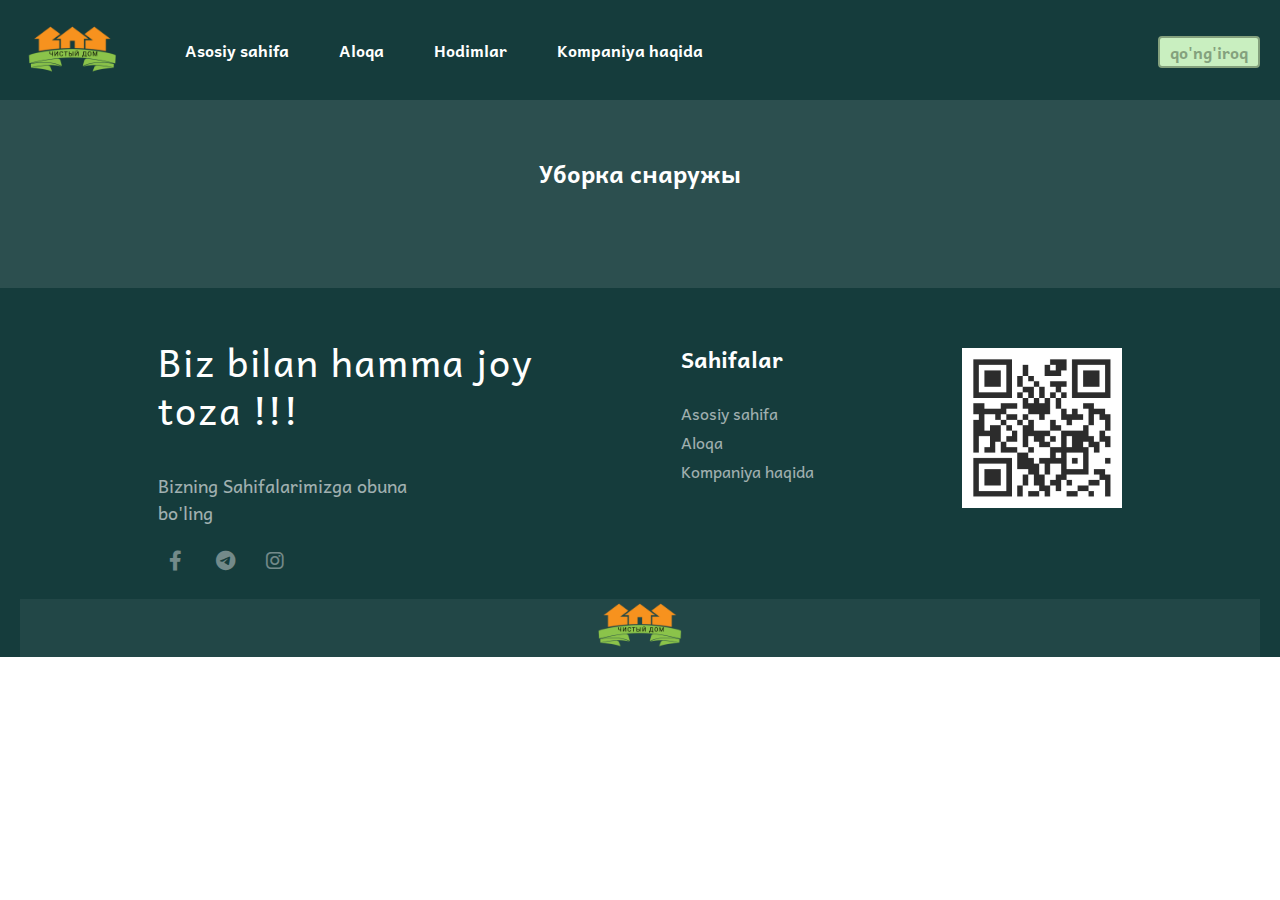
==== external.html @ c8cb9787 "commit" ====
<!DOCTYPE html>
<html lang="ru">
<head>
  <meta charset="UTF-8">
  <meta http-equiv="X-UA-Compatible" content="IE=edge">
  <meta name="viewport" content="width=device-width, initial-scale=1.0">
  <link rel="icon" href="./img/logo.png">
  <title>Чистый дом</title>
  <link rel="stylesheet" href="./css/all.min.css">
  <link rel="stylesheet" href="css/main.css">
  
   <!-- Font -->
   <link rel="preconnect" href="https://fonts.googleapis.com">
   <link rel="preconnect" href="https://fonts.gstatic.com" crossorigin>
   <link href="https://fonts.googleapis.com/css2?family=Andika:ital,wght@0,400;0,700;1,400;1,700&display=swap" rel="stylesheet">
   
</head>
<body>
  <header class="site-header">
    <div class="container">
      <nav class="site-navbar">

        <a href="./index.html" class="site-logo"><img src="./img/logo.png" alt="Чистый дом"></a>

        <ul class="site__navbar-list">
          <li class="site-navbar__list-item">
            <a href="./index.html" class="site-navbar__list-link">Asosiy sahifa</a>
          </li>
          <li class="site-navbar__list-item">
            <a href="#footer-id" class="site-navbar__list-link">Aloqa</a>
          </li>
          <li class="site-navbar__list-item">
            <a href="./huMans.html" class="site-navbar__list-link">Hodimlar</a>
          </li>
          <li class="site-navbar__list-item">
            <a href="./aboutCompany.html" class="site-navbar__list-link">Kompaniya haqida</a>
          </li>
          <li class="site-navbar__list-item site-navbar__list-item-btn">
            <a href="tel:+998971644994" class="site-navbar__list-link site-navbar__btn">qo'ng'iroq</a>
          </li>
        </ul>


        <button class="site-navbar__bars"><i class="fas fa-bars-staggered"></i></button>
      </nav>
    </div>
  </header>

  <main class="site-main">
    <section class="site-section">
      <div class="container">
        <div class="service-section__box">
          <h2 class="section-title">
            Уборка снаружы
          </h2>
          <ul class="servicePage-list"></ul>
        </div>
      </div>
    </section>

     <!-- MODAL -->

     <div class="modal-container" id="mdnContaiiner">
        <div class="popup">
          <h2 class="modal-title"></h2>
          <form class="modal-form">
            <label for="title">Ism</label>
            <input type="text" id="title" placeholder="Ism....">
            <label for="passport">Manzil</label>
            <input type="text" id="passport" placeholder="город, ул. дом">
            <label for="tel">tel:</label>
            <input type="number" id="tel" placeholder="90 123 45 67" maxlength="13">
            <label for="date">Tozalash kuni</label>
            <input type="datetime-local" id="date" placeholder="12.12.1212">
            <label for="commint">Izoh</label>
            <input type="text" id="commint" placeholder="Коммент">
            <button class="servicePage-list__item-link" id="modal-btn__zakaz">Jo'natish</button>
          </form>
        </div>
      </div>

    <!-- template card -->

    <template id="product-template">
      <li class="servicePage-list__item">
        <img class="service-card__img" src="./img/carousel1.jpg" alt="">
        <div class="servicePage-list__item-body">
          <h3 class="servicePage-list__title">
            Xona ichini tozalash
          </h3>
          <p class="servicePage-list__text">
            Lorem ipsum dolor sit amet consectetur adipisicing elit. Temporibus, possimus.
          </p>
          <button 
          id="mdlBtn"  class="servicePage-list__item-link">Заказать</button>
        </div>
      </li>
    </template> 

  </main>

  <footer class="site-footer" id="footer-id">
    <div class="container">
      <div class="footer__box">
        <ul class="footer-list">
          <li class="footer-menu__list-item">
            <p class="footer-logo" href="./index.html">Biz bilan hamma joy <br> toza !!!</p>
            <p class="footer-text">
              Bizning Sahifalarimizga obuna bo'ling
            </p>
            <ul class="footer-contact__list">
              <li class="footer-contact__list-item">
                <a class="brend-icon" href="https://www.facebook.com/profile.php?id=100086475263196" target="_blank"><i class="brend-icon__item fa-brands fa-facebook-f"></i></a>
              </li>
              <li class="footer-contact__list-item">
                <a class="brend-icon" href="https://t.me/NOMER_1_UBORKA" target="_blank"><i class="brend-icon__item fa-brands fa-telegram"></i></a>
              </li>
              <li class="footer-contact__list-item">
                <a class="brend-icon" href="https://www.instagram.com/nomer_1_uborka" target="_blank"><i class="brend-icon__item fa-brands fa-instagram"></i></a>
              </li>
            </ul>
          </li>
          <li class="footer-menu__list-item">
            <ul>
              <li class="footer-list__item-title">
                <h4>Sahifalar</h4>
              </li>
              <li class="footer-list__list-item">
                <a class="footer-list__pages-link" href="./index.html">Asosiy sahifa</a>
              </li>
              <li class="footer-list__list-item">
                <a class="footer-list__pages-link" href="#footer-id">Aloqa</a>
              </li>
              <li class="footer-list__list-item">
                <a class="footer-list__pages-link" href="./aboutCompany.html">Kompaniya haqida</a>
              </li>
            </ul>
          </li>
          <li class="footer-menu__list-item">
            <ul>
              <li class="footer-list__list-item">
                <img class="footer-qr__code" src="./img/QR.jpg" alt="Чистый дом">
              </li>
              
              
            </ul>
          </li>
        </ul>
      </div>
      <div class="footer-end">
        <a class="footer-logotip" href="./index.html"><img src="./img/logo.png" alt="Чистый дом"></a>
      </div>
    </div>
  </footer>

  <script src="./js/header.js"></script>
  <script src="./js/external.js"></script>

</body>
</html>
---- css/main.css ----
/*! normalize.css v8.0.1 | MIT License | github.com/necolas/normalize.css */
/* Document
   ========================================================================== */
/**
 * 1. Correct the line height in all browsers.
 * 2. Prevent adjustments of font size after orientation changes in iOS.
 */
html {
  line-height: 1.15; /* 1 */
  -webkit-text-size-adjust: 100%; /* 2 */
}

/* Sections
   ========================================================================== */
/**
 * Remove the margin in all browsers.
 */
body {
  margin: 0;
}

/**
 * Render the `main` element consistently in IE.
 */
main {
  display: block;
}

/**
 * Correct the font size and margin on `h1` elements within `section` and
 * `article` contexts in Chrome, Firefox, and Safari.
 */
h1 {
  font-size: 2em;
  margin: 0.67em 0;
}

/* Grouping content
   ========================================================================== */
/**
 * 1. Add the correct box sizing in Firefox.
 * 2. Show the overflow in Edge and IE.
 */
hr {
  box-sizing: content-box; /* 1 */
  height: 0; /* 1 */
  overflow: visible; /* 2 */
}

/**
 * 1. Correct the inheritance and scaling of font size in all browsers.
 * 2. Correct the odd `em` font sizing in all browsers.
 */
pre {
  font-family: monospace, monospace; /* 1 */
  font-size: 1em; /* 2 */
}

/* Text-level semantics
   ========================================================================== */
/**
 * Remove the gray background on active links in IE 10.
 */
a {
  background-color: transparent;
}

/**
 * 1. Remove the bottom border in Chrome 57-
 * 2. Add the correct text decoration in Chrome, Edge, IE, Opera, and Safari.
 */
abbr[title] {
  border-bottom: none; /* 1 */
  text-decoration: underline; /* 2 */
  -webkit-text-decoration: underline dotted;
          text-decoration: underline dotted; /* 2 */
}

/**
 * Add the correct font weight in Chrome, Edge, and Safari.
 */
b,
strong {
  font-weight: bolder;
}

/**
 * 1. Correct the inheritance and scaling of font size in all browsers.
 * 2. Correct the odd `em` font sizing in all browsers.
 */
code,
kbd,
samp {
  font-family: monospace, monospace; /* 1 */
  font-size: 1em; /* 2 */
}

/**
 * Add the correct font size in all browsers.
 */
small {
  font-size: 80%;
}

/**
 * Prevent `sub` and `sup` elements from affecting the line height in
 * all browsers.
 */
sub,
sup {
  font-size: 75%;
  line-height: 0;
  position: relative;
  vertical-align: baseline;
}

sub {
  bottom: -0.25em;
}

sup {
  top: -0.5em;
}

/* Embedded content
   ========================================================================== */
/**
 * Remove the border on images inside links in IE 10.
 */
img {
  border-style: none;
}

/* Forms
   ========================================================================== */
/**
 * 1. Change the font styles in all browsers.
 * 2. Remove the margin in Firefox and Safari.
 */
button,
input,
optgroup,
select,
textarea {
  font-family: inherit; /* 1 */
  font-size: 100%; /* 1 */
  line-height: 1.15; /* 1 */
  margin: 0; /* 2 */
}

/**
 * Show the overflow in IE.
 * 1. Show the overflow in Edge.
 */
button,
input { /* 1 */
  overflow: visible;
}

/**
 * Remove the inheritance of text transform in Edge, Firefox, and IE.
 * 1. Remove the inheritance of text transform in Firefox.
 */
button,
select { /* 1 */
  text-transform: none;
}

/**
 * Correct the inability to style clickable types in iOS and Safari.
 */
button,
[type=button],
[type=reset],
[type=submit] {
  -webkit-appearance: button;
}

/**
 * Remove the inner border and padding in Firefox.
 */
button::-moz-focus-inner,
[type=button]::-moz-focus-inner,
[type=reset]::-moz-focus-inner,
[type=submit]::-moz-focus-inner {
  border-style: none;
  padding: 0;
}

/**
 * Restore the focus styles unset by the previous rule.
 */
button:-moz-focusring,
[type=button]:-moz-focusring,
[type=reset]:-moz-focusring,
[type=submit]:-moz-focusring {
  outline: 1px dotted ButtonText;
}

/**
 * Correct the padding in Firefox.
 */
fieldset {
  padding: 0.35em 0.75em 0.625em;
}

/**
 * 1. Correct the text wrapping in Edge and IE.
 * 2. Correct the color inheritance from `fieldset` elements in IE.
 * 3. Remove the padding so developers are not caught out when they zero out
 *    `fieldset` elements in all browsers.
 */
legend {
  box-sizing: border-box; /* 1 */
  color: inherit; /* 2 */
  display: table; /* 1 */
  max-width: 100%; /* 1 */
  padding: 0; /* 3 */
  white-space: normal; /* 1 */
}

/**
 * Add the correct vertical alignment in Chrome, Firefox, and Opera.
 */
progress {
  vertical-align: baseline;
}

/**
 * Remove the default vertical scrollbar in IE 10+.
 */
textarea {
  overflow: auto;
}

/**
 * 1. Add the correct box sizing in IE 10.
 * 2. Remove the padding in IE 10.
 */
[type=checkbox],
[type=radio] {
  box-sizing: border-box; /* 1 */
  padding: 0; /* 2 */
}

/**
 * Correct the cursor style of increment and decrement buttons in Chrome.
 */
[type=number]::-webkit-inner-spin-button,
[type=number]::-webkit-outer-spin-button {
  height: auto;
}

/**
 * 1. Correct the odd appearance in Chrome and Safari.
 * 2. Correct the outline style in Safari.
 */
[type=search] {
  -webkit-appearance: textfield; /* 1 */
  outline-offset: -2px; /* 2 */
}

/**
 * Remove the inner padding in Chrome and Safari on macOS.
 */
[type=search]::-webkit-search-decoration {
  -webkit-appearance: none;
}

/**
 * 1. Correct the inability to style clickable types in iOS and Safari.
 * 2. Change font properties to `inherit` in Safari.
 */
::-webkit-file-upload-button {
  -webkit-appearance: button; /* 1 */
  font: inherit; /* 2 */
}

/* Interactive
   ========================================================================== */
/*
 * Add the correct display in Edge, IE 10+, and Firefox.
 */
details {
  display: block;
}

/*
 * Add the correct display in all browsers.
 */
summary {
  display: list-item;
}

/* Misc
   ========================================================================== */
/**
 * Add the correct display in IE 10+.
 */
template {
  display: none;
}

/**
 * Add the correct display in IE 10.
 */
[hidden] {
  display: none;
}

/* FONTS */ /* GENERAL */
html {
  box-sizing: border-box;
  height: 100%;
  scroll-behavior: smooth;
}

*,
*::before,
*::after {
  box-sizing: inherit;
}

body {
  display: flex;
  flex-direction: column;
  height: 100%;
  padding: 0;
  margin: 0;
  overflow-x: hidden;
  font-family: "Andika", sans-serif;
  background-color: #fff;
}

img {
  max-width: 100%;
  height: auto;
}

a {
  text-decoration: none;
  color: #fff;
}

ul, li {
  margin: 0;
  padding: 0;
  list-style: none;
}

/*CONTAINER*/
.container {
  width: 100%;
  max-width: 1440px;
  margin: 0 auto;
  padding-left: 20px;
  padding-right: 20px;
}

/* VISUALLY-HIDDEN */
.visually-hidden {
  position: absolute;
  width: 1px;
  height: 1px;
  margin: -1px;
  border: 0;
  padding: 0;
  clip: rect(0 0 0 0);
  overflow: hidden;
}

/* HEADER */
.site-header {
  position: fixed;
  z-index: 1000;
  width: 100%;
  height: 100px;
  display: flex;
  align-items: center;
  background: #153C3C;
}

.site-navbar {
  display: flex;
  justify-content: space-between;
  align-items: center;
  gap: 50px;
}
.site-navbar .site-logo {
  width: 120px;
}

.site-logo {
  margin-top: 20px;
}

.site__navbar-list {
  position: relative;
  width: 100%;
  margin-right: auto;
  display: flex;
  gap: 30px;
}

.site-navbar__list-item a {
  padding: 5px 10px;
  display: flex;
  justify-content: center;
  align-items: center;
  font-weight: 600;
  pointer-events: all;
}
.site-navbar__list-item a:hover {
  padding: 4px 9px;
  border: 1px solid #fff;
  border-radius: 3px;
  background: #fff;
  color: #153C3C !important;
}

.site-navbar__list-item-btn {
  position: absolute;
  right: 0;
  margin-left: auto;
}

.site-navbar__btn {
  padding: 5px 20px;
  margin-right: 0;
  border-radius: 4px;
  border: 2px solid #84A17D;
  background: #c9efc0;
  color: #84A17D;
}
.site-navbar__btn:hover {
  background: #84A17D;
  color: #fff;
}

.site-navbar__bars {
  display: none;
  border: none;
  background-color: inherit;
  color: #fff;
  font-size: 24px;
}

@media screen and (max-width: 860px) {
  .site__navbar-list {
    position: absolute;
    top: 100px;
    right: -100%;
    width: 280px;
    height: 100vh;
    padding: 40px;
    margin-right: auto;
    display: flex;
    flex-direction: column;
    gap: 30px;
    background: rgba(21, 60, 60, 0.8);
    transition: all 0.6s;
  }
  .navbar__list-open {
    right: 0;
  }
  .site-navbar__list-item-btn {
    position: static;
    margin: 0;
  }
  .site-navbar__bars {
    display: block;
  }
}
@media screen and (max-width: 320px) {
  .site__navbar-list {
    width: 100%;
  }
}
.site-main {
  width: 100%;
  margin-top: 100px;
  padding: 20px 0;
  background: rgba(21, 60, 60, 0.9);
}

.section-title {
  padding: 0 0 40px 0;
  margin: 0;
  color: #fff;
}

.service-list__item {
  border-radius: 6px !important;
}

.carousel-item {
  text-align: center !important;
  border-radius: 6px !important;
}

.carousel-img {
  min-height: 300px !important;
  max-height: 680px;
  border-radius: 6px;
}

@media screen and (max-width: 400px) {
  .carousel-img {
    min-height: 260px !important;
    max-height: 680px;
    border-radius: 10px;
  }
}
.service-section__box {
  width: 100%;
  padding: 40px 0;
  text-align: center;
}

.service-list {
  width: 100%;
  padding: 30px 0;
  display: flex;
  flex-wrap: wrap;
  align-items: center;
  justify-content: space-evenly;
  gap: 40px;
}

.service-list__item {
  max-width: 500px;
  min-width: 280px;
  display: flex;
  flex-direction: column;
  align-items: flex-start;
  gap: 15px;
  border-radius: 6px;
  background: #fff;
  box-shadow: 0px -2px 20px 8px rgba(34, 60, 80, 0.2);
}
.service-list__item img {
  width: 100;
  border-radius: 6px;
}

.service-list__title {
  margin-left: 15px;
}

.service-list__link {
  font-size: 16px;
  margin-left: auto;
  margin-right: auto;
  margin-bottom: 15px;
  text-align: left;
  color: #6fd649;
  padding: 5px 10px;
  border-radius: 4px;
  border: 1px solid rgb(49, 222, 6);
  color: rgb(49, 222, 6);
  background: #fff;
  box-shadow: 6px 17px 22px -3px rgba(34, 60, 80, 0.2);
  display: block;
  pointer-events: all;
}
.service-list__link:hover {
  background: rgb(49, 222, 6);
  color: #fff;
}

.servicePage-list {
  width: 100%;
  display: flex;
  align-items: center;
  justify-content: space-evenly;
  gap: 30px;
  flex-wrap: wrap;
  pointer-events: none;
}

.servicePage-list__item {
  width: 280px;
  display: flex;
  flex-direction: column;
  align-items: flex-start;
  gap: 15px;
  border-radius: 6px;
  background: #fff;
  box-shadow: 6px 5px 17px -13px rgba(34, 60, 80, 0.2);
  pointer-events: all;
}
.servicePage-list__item img {
  width: 100%;
  height: 220px;
  border-radius: 6px;
  pointer-events: none;
}

.card-img__box {
  z-index: 10;
  width: 100%;
  height: 200px;
  pointer-events: none;
}

.servicePage-list__item-body {
  z-index: 11;
  width: 100%;
  padding: 20px;
  pointer-events: none;
}

.servicePage-list__title {
  height: 30px;
  white-space: nowrap;
  overflow: hidden;
  text-overflow: ellipsis;
}

.servicePage-list__text {
  max-width: 100%;
  height: 40px;
  white-space: nowrap;
  overflow: hidden;
  text-overflow: ellipsis;
}

.servicePage-list__item-link {
  width: 100%;
  padding: 5px;
  border-radius: 4px;
  border: 1px solid rgb(49, 222, 6);
  color: rgb(49, 222, 6);
  background: #fff;
  box-shadow: 6px 17px 22px -3px rgba(34, 60, 80, 0.2);
  display: block;
  pointer-events: all;
}
.servicePage-list__item-link:hover {
  background: rgb(49, 222, 6);
  color: #fff;
}

.humans-card__item {
  position: relative;
  width: 240px;
  padding: 10px;
  text-align: center;
  border-radius: 6px;
  background: #fff;
}

.humans-card__img {
  width: 220px;
  height: 220px;
  padding: 2px;
  border-radius: 50%;
  border: 5px solid #153C3C;
}

.humans-rating {
  position: absolute;
  top: 205px;
  width: 100px;
  height: 30px;
  display: flex;
  justify-content: space-evenly;
  align-items: center;
  border: 3px solid #153C3C;
  border-radius: 4px;
  background: rgb(0, 231, 58);
  color: yellow;
  right: calc(50% - 50px);
}

.company__section-box {
  display: flex;
  flex-direction: column;
  align-items: flex-start;
  gap: 30px;
}

.company-title {
  height: 150px;
  margin: 0;
  margin-bottom: 60px;
  font-size: 60px;
  line-height: 1.2;
  display: flex;
  justify-content: space-evenly;
  align-items: center;
  gap: 20px;
  flex-wrap: wrap;
  color: #fff;
}

.company-title__img {
  width: 150px;
  height: 150px;
}

.company-desc {
  font-size: 16px;
  color: #fff;
}

.company-location, .company-adress {
  display: flex;
  gap: 15px;
  align-items: center;
  font-size: 26px;
  color: #fff;
}

.company-maps {
  width: 100%;
  border-radius: 6px;
}

@media screen and (max-width: 1000px) {
  .company-title {
    margin-bottom: 60px;
    font-size: 50px;
    line-height: 1.2;
  }
  .company-desc {
    margin-top: 20px;
    font-size: 16px;
    color: #fff;
  }
}
@media screen and (max-width: 800px) {
  .company-title {
    margin-bottom: 60px;
    font-size: 40px;
    line-height: 1.2;
  }
  .company-desc {
    margin-top: 20px;
    font-size: 16px;
    color: #fff;
  }
}
.card-detailed__box {
  display: flex;
  gap: 50px;
  flex-wrap: wrap;
  justify-content: space-evenly;
}

.card-detailed__img {
  max-width: 400px;
  min-width: 270px;
}

.card-detailed__body {
  max-width: 800px;
  color: #fff;
}

/* footer */
.site-footer {
  background: #153C3C;
}

.footer__box {
  width: 100%;
  background: #153C3C;
  padding: 30px 10px 0 10px;
  margin: 0;
}

.footer-list {
  display: flex;
  flex-wrap: wrap;
  justify-content: space-evenly;
  gap: 40px;
  padding: 20px;
}

.footer-logo {
  margin-top: 0px;
  font-style: normal;
  font-weight: 400;
  font-size: 38px;
  line-height: 48px;
  letter-spacing: 1.6px;
  color: #fff;
  background-repeat: no-repeat;
  background-position: bottom right;
}

.footer-text {
  width: 250px;
  font-weight: 400;
  font-size: 18px;
  line-height: 150%;
  color: #fff;
  opacity: 0.6;
}

.footer-contact__list {
  display: flex;
  gap: 15px;
  flex-wrap: wrap;
  margin-left: 0;
  padding-left: 0;
}

.brend-icon {
  width: 35px;
  height: 35px;
  display: flex;
  justify-content: center;
  align-items: center;
  color: #fff !important;
  opacity: 0.4;
}

.brend-icon:hover {
  opacity: 1;
}

.brend-icon__item {
  font-size: 20px;
}

.brend-icon__item:hover {
  zoom: 1.3;
}

.footer-list__item-title {
  margin-top: -20px;
  font-size: 22px;
  color: #fff;
}

.footer-list__pages-link {
  margin-top: 3px;
  font-weight: 400;
  font-size: 16px;
  line-height: 160%;
  display: flex;
  align-items: center;
  color: #fff !important;
  opacity: 0.6;
}
.footer-list__pages-link span {
  margin-left: 10px;
}

.footer-list__pages-link:hover {
  opacity: 1;
}

.footer-qr__code {
  margin-top: 10px;
  width: 160px;
}

.footer-end {
  width: 100%;
  height: 58px;
  padding: 0 20px;
  display: flex;
  align-items: center;
  justify-content: space-around;
  background: rgba(255, 255, 255, 0.06);
}

.footer-logotip {
  display: block;
}
.footer-logotip img {
  width: 100px;
  margin-top: 15px;
}

.footer-end__text {
  padding: 5px 15px;
  margin-right: auto;
  text-align: center;
  font-size: 14px;
  line-height: 1.5;
  color: #fff;
  opacity: 1;
}
.footer-end__text a {
  color: rgb(173, 201, 166);
}

.footer-link__list {
  display: flex;
  gap: 30px;
  flex-wrap: wrap;
}

.footer-link__list-link {
  font-style: normal;
  font-weight: 400;
  font-size: 15px;
  line-height: 24px;
  letter-spacing: 0.32px;
  color: #DDE4E4;
}

@media screen and (max-width: 1050px) {
  .footer-list {
    justify-content: start;
  }
  .footer-logo {
    font-size: 30px;
  }
}
@media screen and (max-width: 500px) {
  .footer-logo {
    font-size: 24px;
  }
  .footer-end {
    height: auto;
    padding: 10px 0;
    flex-direction: column;
    align-items: center;
    gap: 10px;
  }
}
.modal-container {
  z-index: 100000;
  display: none;
  opacity: 0;
  position: fixed;
  top: 0;
  width: 100%;
  height: 100vh;
  display: flex;
  justify-content: center;
  align-items: center;
  background: rgba(0, 0, 0, 0.7);
  pointer-events: none;
}

.modal-container__event {
  pointer-events: all;
}

.modal-container-open {
  display: block;
  opacity: 1;
}

.popup {
  width: 300px;
  background: #fff;
  border-radius: 6px;
  position: absolute;
  top: 0;
  left: 50%;
  transform: translate(-50%, -50%) scale(0.1);
  padding: 30px;
  color: #333;
  text-align: center;
  visibility: hidden;
  transition: transform 0.4s, top 0.4s;
}

.open-popup {
  top: 50%;
  transform: translate(-50%, -50%) scale(1);
  visibility: visible;
}

.modal-btn {
  width: 100%;
  padding: 10px 0;
  margin: 5px;
  background: #6fd649;
  border: none;
  color: #fff;
  outline: none;
  font-size: 18px;
  border-radius: 4px;
  cursor: pointer;
  box-shadow: 0 2px 5px rgba(0, 0, 0, 0.2);
  pointer-events: all;
}

.modal-form {
  width: 100%;
  display: flex;
  flex-direction: column;
  gap: 15px;
  text-align: left;
}
.modal-form label {
  margin-bottom: -12px;
}
.modal-form input {
  outline: none;
  border-top: none;
  border-left: none;
  border-right: none;
}
.modal-form input[type=number]::-webkit-outer-spin-button,
.modal-form input[type=number]::-webkit-inner-spin-button {
  margin: 0;
  -webkit-appearance: none;
}

.error-inp {
  border-color: rgb(255, 55, 0);
}/*# sourceMappingURL=main.css.map */
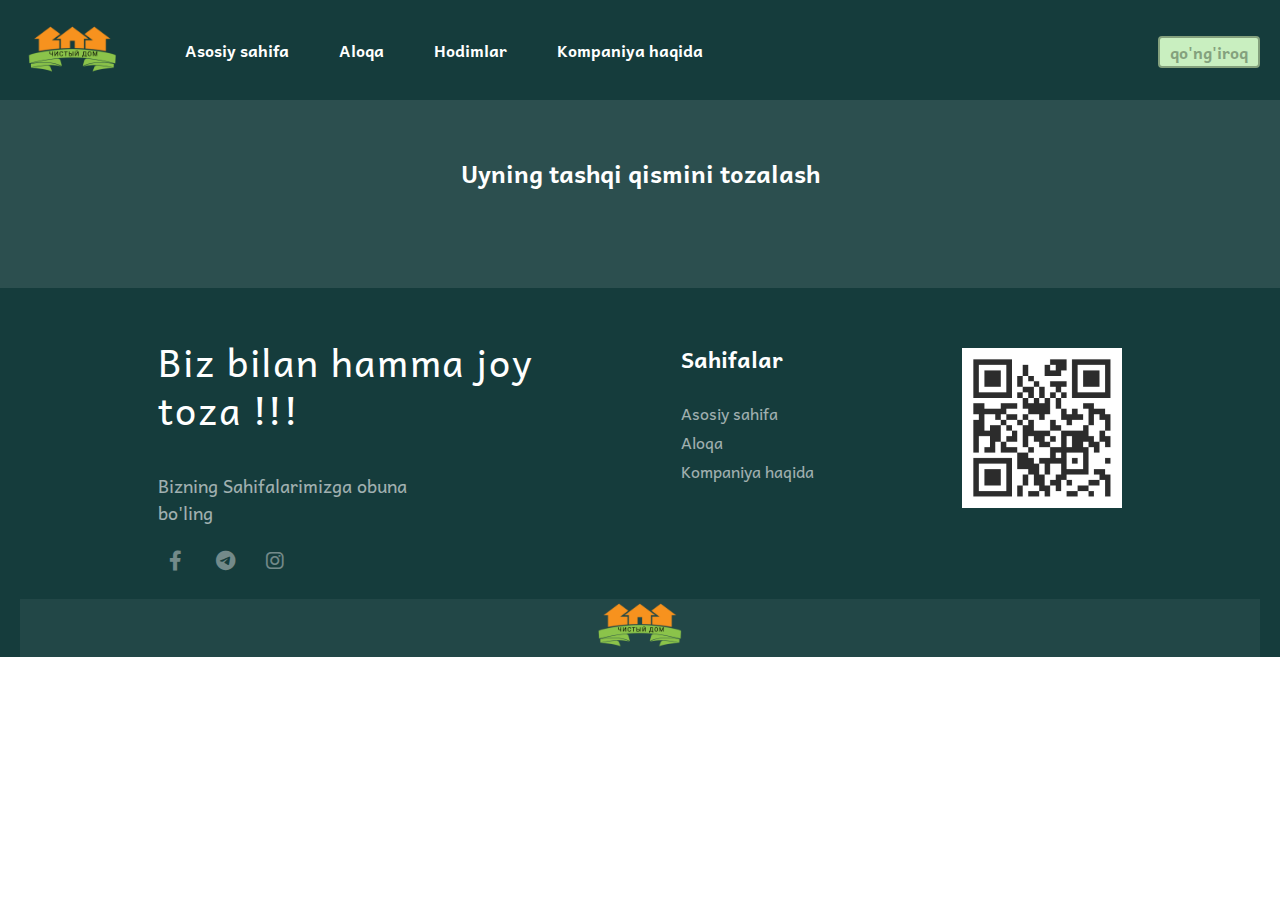
==== commit bc28639f: "Update external.html" ====
--- a/external.html
+++ b/external.html
@@ -51,7 +51,7 @@
       <div class="container">
         <div class="service-section__box">
           <h2 class="section-title">
-            Уборка снаружы
+            Uyning tashqi qismini tozalash
           </h2>
           <ul class="servicePage-list"></ul>
         </div>
@@ -157,4 +157,4 @@
   <script src="./js/external.js"></script>
 
 </body>
-</html>+</html>
